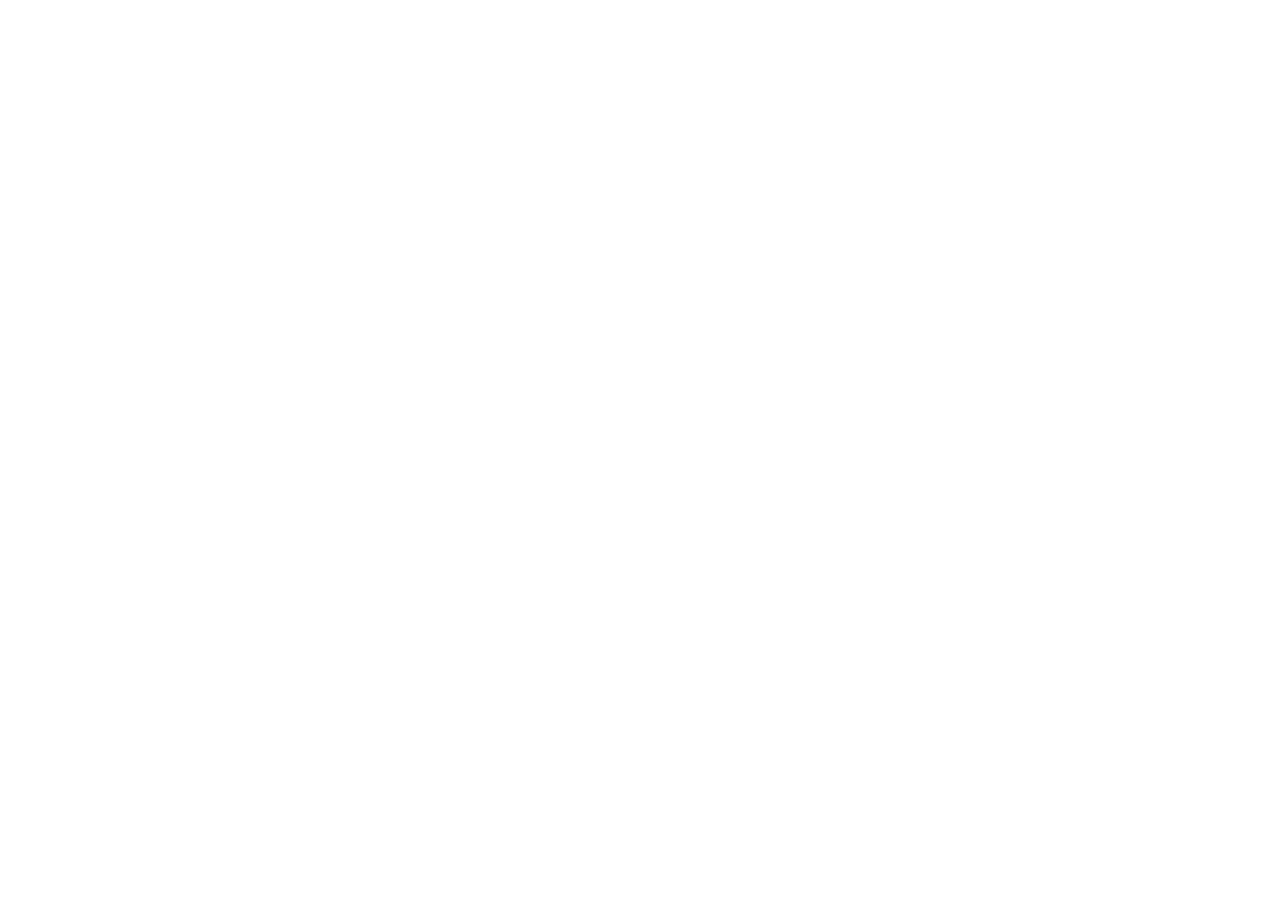
==== page2.html @ 2edebdaa "ajout" ====
<!DOCTYPE html>
<html lang="en">
<head>
    <meta charset="UTF-8">
    <meta http-equiv="X-UA-Compatible" content="IE=edge">
    <meta name="viewport" content="width=device-width, initial-scale=1.0">
    <title>Document</title>
</head>
<body>
    
</body>
</html>
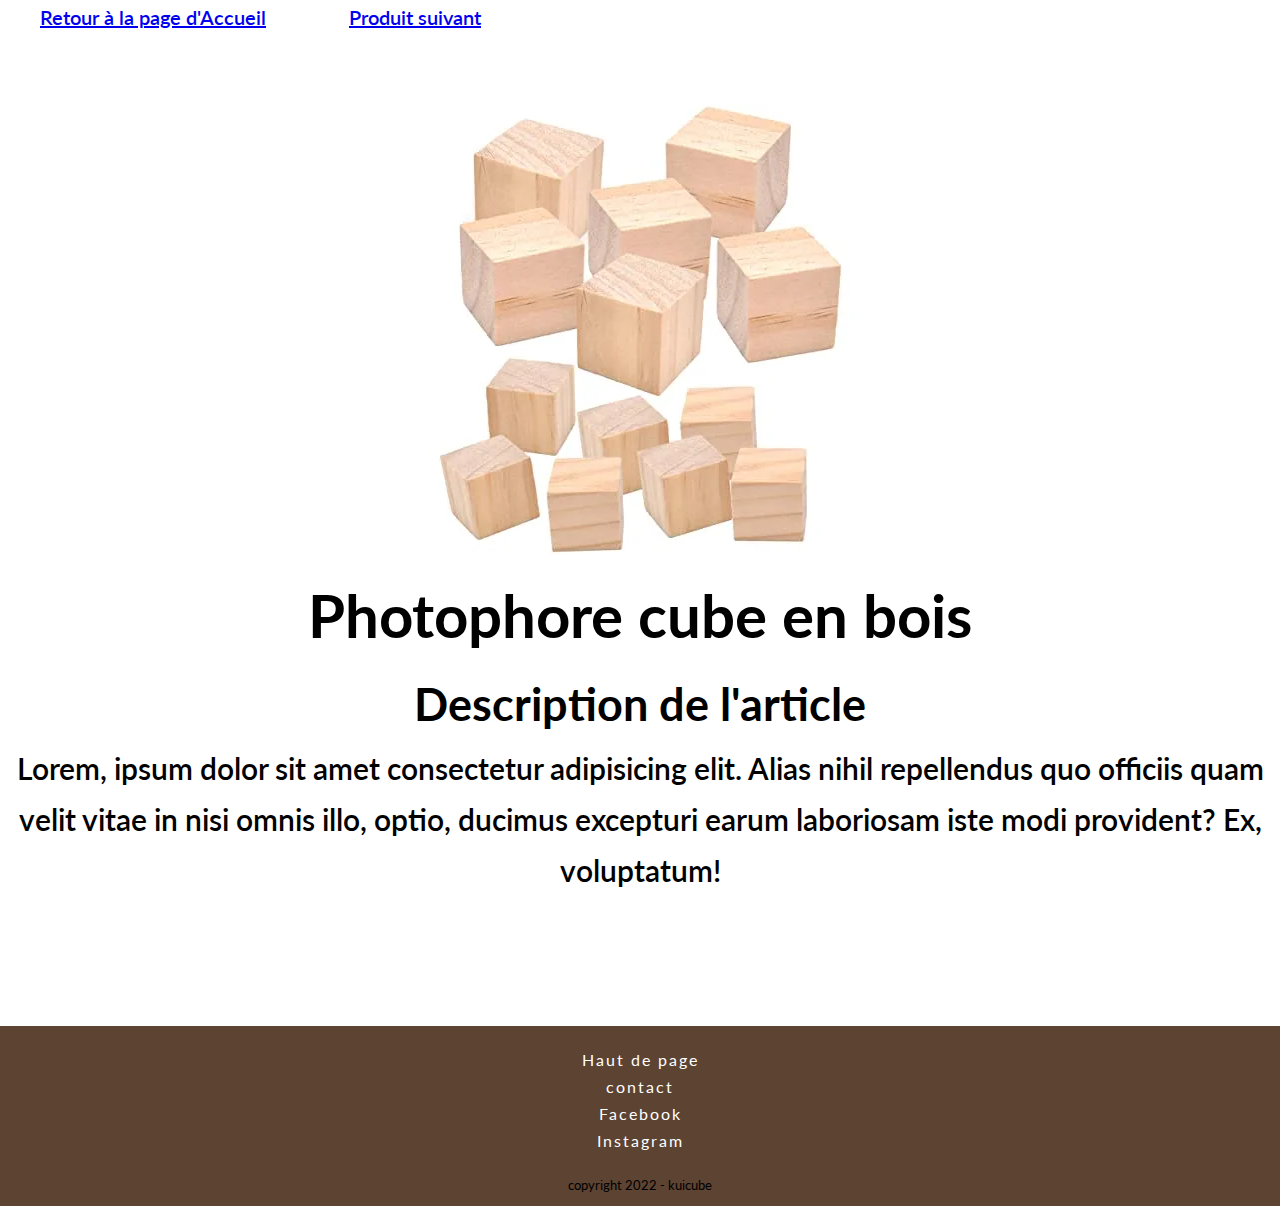
==== commit 19165e28: "création des pages produits" ====
--- a/page2.html
+++ b/page2.html
@@ -1,12 +1,82 @@
 <!DOCTYPE html>
 <html lang="en">
-<head>
-    <meta charset="UTF-8">
-    <meta http-equiv="X-UA-Compatible" content="IE=edge">
-    <meta name="viewport" content="width=device-width, initial-scale=1.0">
-    <title>Document</title>
-</head>
-<body>
-    
-</body>
-</html>+<DOCTYPE html>
+    <html lang="en">
+
+    <head>
+        <meta charset="UTF-8">
+        <meta http-equiv="X-UA-Compatible" content="IE=edge">
+        <meta name="viewport" content="width=device-width, initial-scale=1.0,shrink-to-fit=yes">
+        <meta name="google-site-verification" content="TUsgPlSyMEXZxSBjC4XmyCqP1uARsR22eiH6k8QMaRk" />
+        <!--theme colors -->
+        <meta name="theme-color" content="" />
+        <meta name="apple-mobile-web-app-status-bar-style" content="">
+        <meta name="apple-mobile-web-app-capable" content="yes">
+        <meta name="apple-mobile-web-app-status-bar-style" content="black-translucent">
+
+        <!--Basic meta info -->
+        <meta name="keywords" content="cube bois personnalisé lettre prénom naissance">
+        <meta name="author" content="Samir yakhlef30, kevin mancelle, callens johan" />
+        <meta name="description" content=" Découvrez sur notre boutique en ligne ces 
+            cubes en bois personnalisés au prénom de votre enfant. Jouet durable et 
+            éco-responsable.">
+
+        <!--OpenGraph meta -->
+        <meta property="og:description" content="" />
+        <meta property="og:title" content="" />
+        <meta property="og:image" content="logo.png" />
+        <meta property="og:url" content="https://johan030.github.io/kuicube.github.io/" />
+
+
+        <!--Favicon-->
+        <link rel="shortcut icon" type="image/png" href="logo.png" />
+
+        <!-- Manifest for PWA -->
+        <link rel="manifest" href="manifest.json">
+        <title>Kuicube - Le meilleur du cube en bois</title>
+
+        <link rel="preconnect" href="https://fonts.googleapis.com">
+        <link rel="preconnect" href="https://fonts.gstatic.com" crossorigin>
+        <link href="https://fonts.googleapis.com/css2?family=Lato:wght@300;400;700&display=swap" rel="stylesheet">
+        <link rel="stylesheet" href="main.css">
+
+        <title>Kuicube - Le meilleur du cube en bois</title>
+    </head>
+
+    <body>
+
+        <a class="return" href="index.html">Retour à la page d'Accueil</a>
+        <a class="suivant" href="page3.html">Produit suivant</a>
+
+        <div class="container">
+            <div class="row">
+                <img src="img/cube1.webp" alt="image du Photophore en forme de cube en bois">
+
+                <div class="col">
+                    <h1>Photophore cube en bois</h1>
+                    <h2>Description de l'article</h2>
+                    <p> Lorem, ipsum dolor sit amet consectetur adipisicing elit. Alias nihil repellendus quo officiis
+                        quam velit vitae in nisi omnis illo, optio, ducimus excepturi earum laboriosam iste modi
+                        provident? Ex, voluptatum! </p>
+                </div>
+
+            </div>
+        </div>
+
+        <footer>
+            <nav>
+                <ul>
+                    <li><a href="#" class="btn">Haut de page</a></li>
+                    <li><a href="#" class="btn">contact</a></li>
+                    <li><a href="https://fr-fr.facebook.com/" class="btn" alt="lien vers facebook">Facebook</a></li>
+                    <li><a href="https://www.instagram.com/" class="btn" alt="lien vers instagram">Instagram</a></li>
+                </ul>
+            </nav>
+            <div>
+                <p class="copyright">copyright 2022 - kuicube </p>
+            </div>
+        </footer>
+    </body>
+
+
+    </html>--- a/main.css
+++ b/main.css
@@ -0,0 +1,153 @@
+/*GENERAL SETUP */
+*{
+    box-sizing: border-box;
+    margin: 0;
+    padding:0;   
+}
+
+html{
+    font-size: 62.5%;
+}
+body{
+    box-sizing: border-box;
+    font-family: "Lato", sans-serif;
+    font-weight: 400;
+    line-height: 1.7;
+    
+}
+
+/* HEADER SECTION */
+
+
+header{
+    background-image:url(img/background.webp);
+    background-repeat: no-repeat;
+    background-size: cover;
+    height: 100vh;
+}
+
+.header__text-box{
+    position: absolute;
+    top: 50%;
+    left: 50%;
+    transform: translate(-50%, -50%);
+    text-align: center;
+}
+.heading-primary{
+    color: white;
+    text-transform: uppercase;
+    margin-bottom: 6rem;
+}
+.heading-primary--main{
+    display: block;
+    font-size: 4rem;
+    font-weight: 400;
+    letter-spacing: 2rem;
+}
+.btn{ 
+    text-decoration: none;
+    color: #fff;
+    letter-spacing: 0.2rem;
+    font-size: 1.6rem;
+    
+}
+.btn-title{
+    padding: 1rem 2rem 1rem 2rem;
+    
+    border-radius: 2rem;
+    text-transform: uppercase;
+    background-color: black;
+    font-weight: 900;
+}
+
+/* PRODUCT SECTION */
+
+.products{
+    
+    display: flex;
+    flex-wrap: wrap;
+    justify-content: space-evenly;
+    margin-top: 6rem;
+
+}
+
+.product{
+    text-align: center;
+}
+
+.image{
+    width: 300px;
+    height: 300px;
+
+}
+.product-title{
+    border-top: 1px solid gray;
+    padding-top: 2rem;
+    text-align: center;
+    text-transform: uppercase;
+    font-size: 1.5rem;
+    color: rgb(56, 55, 55);
+}
+.description{
+    width: 70%;
+    font-size: 2rem;
+    margin: 0 auto;
+    padding-top: 3rem;
+    padding-bottom: 3rem;
+    
+}
+.price{
+    font-size: 2rem;
+    font-style: italic;
+}
+
+/*footer*/
+
+footer{
+    text-align: center;
+    margin-top: 10rem;
+    height: 20vh;
+    background-color: #5d4332;
+}
+
+nav{
+    padding-top: 2rem;
+}
+.copyright{
+    margin-top: 2rem;
+    font-size: 1.3rem;
+}
+
+/*page 3 photophore */
+.container{
+    display: flex;
+    flex-wrap: wrap;
+    justify-content: space-evenly;
+    margin-top: 7rem;
+}
+.row{
+    display: flex;
+    flex-wrap: wrap;
+    justify-content: space-evenly;
+}   
+.col{
+    width: 100%;
+    padding: 1rem;
+    text-align: center;
+    font-size: 3rem;
+    font-weight: 600;
+    margin-bottom: 2rem;
+}
+.return{
+    margin: 4rem;
+    text-align: center;
+    font-size: 2rem;
+    font-weight: 600;
+}
+.suivant{
+    margin: 4rem;
+    text-align: center;
+    font-size: 2rem;
+    font-weight: 600;
+}
+
